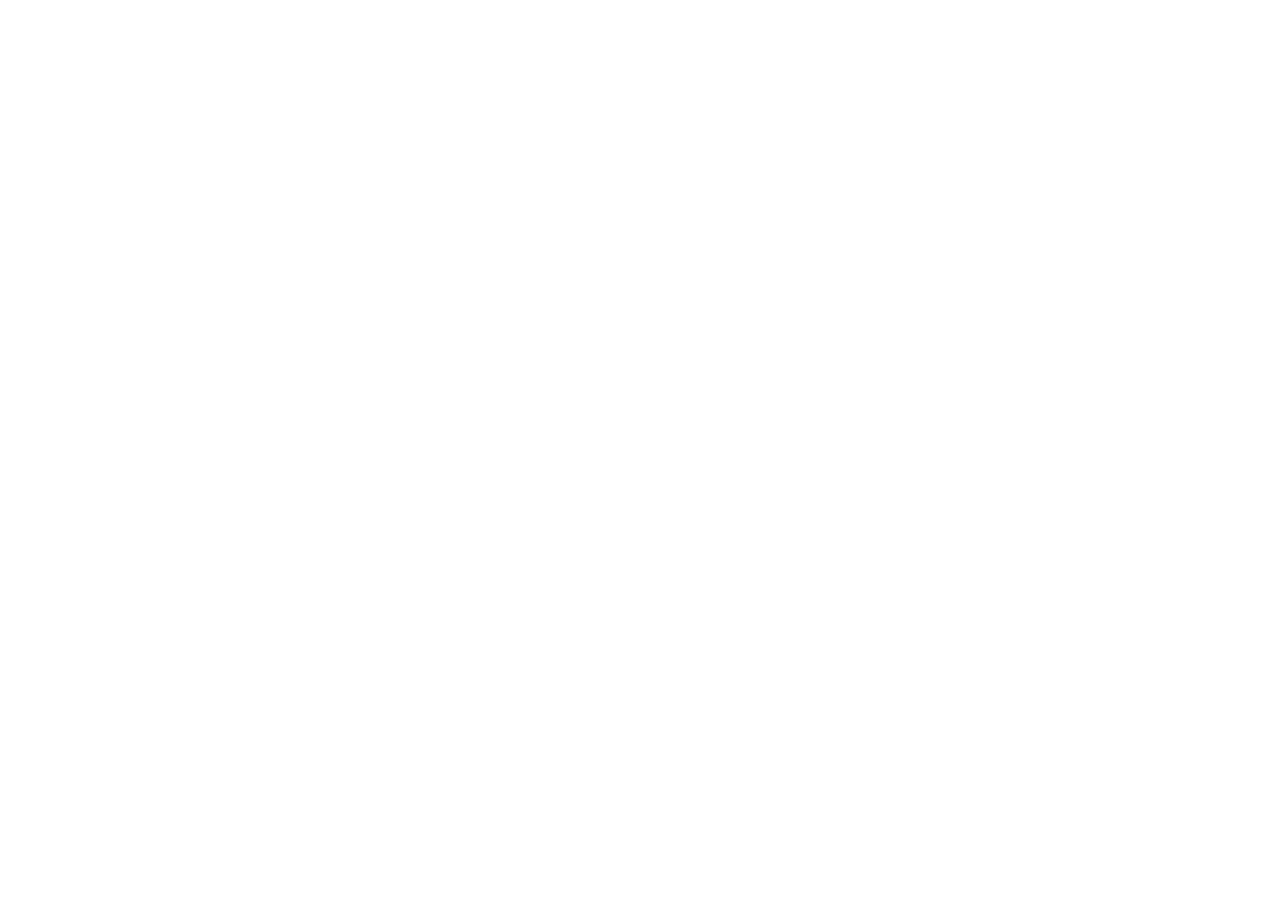
==== index.html @ d0b58230 "积分商城首页" ====
<!DOCTYPE html>
<html lang="en">

<head>
    <meta charset="UTF-8">
    <meta name="viewport" content="width=device-width,initial-scale=1,minimum-scale=1,maximum-scale=1,user-scalable=no" />
    <meta http-equiv="X-UA-Compatible" content="ie=edge">
    <link rel="stylesheet" href="css/common.css">
    <link rel="stylesheet" href="css/swiper.min.css">
    <link rel="stylesheet" href="css/index.css">
    <script src="js/common.js"></script>
    <script src="js/jquery-1.11.2.min.js"></script>
    <script src="js/swiper.min.js"></script>
    <title>积分商城</title>
</head>

<body style="visibility:hidden;">
    <!-- banner -->
    <div id="banner" class="swiper-container">
        <div class="swiper-wrapper">
            <div class="swiper-slide">
                <img src="imgs/banner.jpg" />
            </div>
            <div class="swiper-slide">
                <img src="imgs/banner.jpg" />
            </div>
            <div class="swiper-slide">
                <img src="imgs/banner.jpg" />
            </div>
        </div>
        <div class="swiper-pagination"></div>
    </div>
    <!-- 导航 -->
    <div class="top-nav">
        <div class="top-nav-wrap">
            <div class="top-nav-item active" action="all-goods-box">
                <img src="imgs/nav-icon1.png" alt="">
                <span>所有商品</span>
            </div>
            <div class="top-nav-item" action="activity-zone">
                <img src="imgs/nav-icon2.png" alt="">
                <span>活动专区</span>
            </div>
            <div class="top-nav-item">
                <img src="imgs/nav-icon3.png" alt="">
                <span>官方定制</span>
            </div>
            <div class="top-nav-item">
                <img src="imgs/nav-icon4.png" alt="">
                <span>积分查询</span>
            </div>
            <div class="top-nav-item">
                <img src="imgs/nav-icon4.png" alt="">
                <span>每日签到</span>
            </div>
        </div>
    </div>


    <!-- 活动专区 -->
    <div class="activity-zone nav-action">
        <!-- 活动资讯 -->
        <div class="activity-info integral-shadow">
            <img src="imgs/text.png" alt="" class="activity-left">
            <div class="activity-right">
                <div class="activity-right-item">
                    <div class="right-item-title">活动预告</div>
                    <span>350积分秒杀预告来啦!!！积分兑豪礼...350积分秒杀预告来啦!!！积分兑豪礼...</span>
                </div>
                <div class="activity-right-item">
                    <div class="right-item-title">商品资讯</div>
                    <span>350积分秒杀预告来啦!!！积分兑豪礼...350积分秒杀预告来啦!!！积分兑豪礼...</span>
                </div>
            </div>
        </div>

        <!-- 秒杀 -->
        <div class="seconds-kill integral-shadow">
            <div class="kill-top integral-shadow">
                <img src="imgs/nav-bg.png" alt="">
                <div class="seconds-box">
                    距结束
                    <div class="hour time">09</div>
                    <div>:</div>
                    <div class="minutes time">54</div>
                    <div>:</div>
                    <div class="seconds time">14</div>
                </div>
                <div class="kill-goods-box">
                    <div class="kill-goods-img">
                        <img src="imgs/modal_goods.png" alt="">
                    </div>
                    <div class="kill-goods-info">
                        <p>peacock保温杯</p>
                        <p>350积分限时秒杀</p>
                    </div>
                    <div class="go-detail">查看详情</div>
                </div>
            </div>
            <div class="kill-bot">
                <div class="kill-bot-item">
                    <div class="kill-bot-item-top">
                        <img src="imgs/img1.png" alt="">
                    </div>
                    <div class="kill-bot-item-bot">
                        <p>便携式车载吸尘器载吸尘器</p>
                        <div class="need-integral">
                            <span>390积分</span>
                            <span class="line-through">2880积分</span>
                        </div>
                    </div>
                </div>
                <div class="kill-bot-item">
                    <div class="kill-bot-item-top">
                        <img src="imgs/img1.png" alt="">
                    </div>
                    <div class="kill-bot-item-bot">
                        <p>便携式</p>
                        <div class="need-integral">
                            <span>390积分</span>
                            <span class="line-through">2880积分</span>
                        </div>
                    </div>
                </div>
                <div class="kill-bot-item">
                    <div class="kill-bot-item-top">
                        <img src="imgs/img1.png" alt="">
                    </div>
                    <div class="kill-bot-item-bot">
                        <p>吸尘器载吸</p>
                        <div class="need-integral">
                            <span>39积分</span>
                            <span class="line-through">2880积分</span>
                        </div>
                    </div>
                </div>
            </div>
        </div>

        <!-- 热卖 -->
        <div class="hot-sell integral-shadow">
            <div class="hot-big-item">
                <img src="imgs/hot.png" alt="" class="hot-sign">
                <p class="good-name">便携式车载吸尘器</p>
                <p class="good-worth">390积分</p>
                <img src="imgs/hot_img.png" alt="" class="good-img">
                <div class="go-detail">查看详情</div>
            </div>
            <div class="hot-small-item">
                <div class="small-item-left">
                    <p>PEACOCK保温杯</p>
                    <p>390积分</p>
                </div>
                <img src="imgs/img2.png" alt="" class="small-item-right">
            </div>
            <div class="hot-small-item">
                <div class="small-item-left">
                    <p>PEACOCK保温杯</p>
                    <p>390积分</p>
                </div>
                <img src="imgs/img2.png" alt="" class="small-item-right">
            </div>
            <div class="hot-small-item">
                <div class="small-item-left">
                    <p>PEACOCK保温杯</p>
                    <p>390积分</p>
                </div>
                <img src="imgs/img2.png" alt="" class="small-item-right">
            </div>
            <div class="hot-small-item">
                <div class="small-item-left">
                    <p>PEACOCK保温杯</p>
                    <p>390积分</p>
                </div>
                <img src="imgs/img2.png" alt="" class="small-item-right">
            </div>
        </div>

        <div class="no-more">已无更多</div>
    </div>

    <!-- 所有商品 -->
    <div class="all-goods-top-wrap">
        <div class="all-goods-top-box ">
            <div class="all-goods-top integral-shadow">
                <div class="go-select">
                    <span>兑换量</span>
                    <img src="imgs/select.png" alt="">
                    <div class="select-box">
                        <div class="select-item">兑换量</div>
                        <div class="select-item">积分</div>
                    </div>
                </div>
            </div>
        </div>
    </div>
    <div class="all-goods-box  nav-action">
        <div class="all-goods-wrap">
            <div class="all-goods-bottom ">
                <div class="all-good-cat-box">
                    <div class="cat-item active">全部商品</div>
                    <div class="cat-item">新用户有礼</div>
                    <div class="cat-item">官方定制</div>
                    <div class="cat-item">爆款推荐</div>
                    <div class="cat-item">车载必备</div>
                    <div class="cat-item">生活优选</div>
                    <div class="cat-item">数码装备</div>
                </div>
                <div class="all-goods">
                    <div class="goods-item">
                        <div class="goods-img">
                            <img src="imgs/hot_img.png" alt="">
                        </div>
                        <div class="goods-info">
                            <p class="goods-name">便携式车载吸尘器</p>
                            <p class="goods-integral-need">390积分</p>
                        </div>
                    </div>
                    <div class="goods-item">
                        <div class="goods-img">
                            <img src="imgs/hot_img.png" alt="">
                        </div>
                        <div class="goods-info">
                            <p class="goods-name">便携式车载吸尘器</p>
                            <p class="goods-integral-need">390积分</p>
                        </div>
                    </div>
                    <div class="goods-item">
                        <div class="goods-img">
                            <img src="imgs/hot_img.png" alt="">
                        </div>
                        <div class="goods-info">
                            <p class="goods-name">便携式车载吸尘器</p>
                            <p class="goods-integral-need">390积分</p>
                        </div>
                    </div>
                    <div class="goods-item">
                        <div class="goods-img">
                            <img src="imgs/hot_img.png" alt="">
                        </div>
                        <div class="goods-info">
                            <p class="goods-name">便携式车载吸尘器</p>
                            <p class="goods-integral-need">390积分</p>
                        </div>
                    </div>
                    <div class="goods-item">
                        <div class="goods-img">
                            <img src="imgs/hot_img.png" alt="">
                        </div>
                        <div class="goods-info">
                            <p class="goods-name">便携式车载吸尘器</p>
                            <p class="goods-integral-need">390积分</p>
                        </div>
                    </div>
                    <div class="goods-item">
                            <div class="goods-img">
                                <img src="imgs/hot_img.png" alt="">
                            </div>
                            <div class="goods-info">
                                <p class="goods-name">便携式车载吸尘器</p>
                                <p class="goods-integral-need">390积分</p>
                            </div>
                    </div>
                    <div class="goods-item">
                        <div class="goods-img">
                            <img src="imgs/hot_img.png" alt="">
                        </div>
                        <div class="goods-info">
                            <p class="goods-name">便携式车载吸尘器</p>
                            <p class="goods-integral-need">390积分</p>
                        </div>
                    </div>
                    <div class="goods-item">
                        <div class="goods-img">
                            <img src="imgs/hot_img.png" alt="">
                        </div>
                        <div class="goods-info">
                            <p class="goods-name">便携式车载吸尘器</p>
                            <p class="goods-integral-need">390积分</p>
                        </div>
                    </div>
                    <div class="goods-item">
                        <div class="goods-img">
                            <img src="imgs/hot_img.png" alt="">
                        </div>
                        <div class="goods-info">
                            <p class="goods-name">便携式车载吸尘器</p>
                            <p class="goods-integral-need">390积分</p>
                        </div>
                    </div>
                    <div class="goods-item">
                        <div class="goods-img">
                            <img src="imgs/hot_img.png" alt="">
                        </div>
                        <div class="goods-info">
                            <p class="goods-name">便携式车载吸尘器</p>
                            <p class="goods-integral-need">390积分</p>
                        </div>
                    </div>
                    <div class="goods-item">
                            <div class="goods-img">
                                <img src="imgs/hot_img.png" alt="">
                            </div>
                            <div class="goods-info">
                                <p class="goods-name">便携式车载吸尘器</p>
                                <p class="goods-integral-need">390积分</p>
                            </div>
                        </div>
                </div>
            </div>
        </div>
        <div class="no-more">已无更多</div>
    </div>

    <!-- 底部导航 -->
    <div class="new-foot">
        <div class="foot-item active">
            <img src="imgs/footer-icon1-active.png" alt="">
            <span>首页</span>
        </div>
        <div class="foot-item">
            <img src="imgs/footer-icon2.png" alt="">
            <span>卡券</span>
        </div>
        <div class="foot-item">
            <img src="imgs/footer-icon3.png" alt="">
            <span>购物车</span>
            <div class="item-num">29</div>
        </div>
        <div class="foot-item">
            <img src="imgs/footer-icon4.png" alt="">
            <span>订单</span>
            <div class="item-num">6</div>
        </div>
    </div>

    <!-- 商品弹层 -->
    <div class="goods-modal">
        <div class="modal-box">
            <img src="imgs/bg.jpg" alt="" class="modal-bg">
            <div class="modal-goods-box">
                <div class="goods-img">
                    <img src="imgs/modal_goods.png" alt="">
                </div>
                <div class="modal-goods-price-box">
                    <div class="real-price">
                        <img src="imgs/icon.png" alt="">
                        <span>390积分</span>
                    </div>
                    <div class="relative-price">参考价值：150元</div>
                </div>
                <div class="modal-goods-title">PEACOCK保温杯PEACOCK保温杯</div>
                <div class="modal-goods-desc">PEACOCK保温杯百年品牌，匠心制造。容量550ML。双 层真空，锁住温度24H保温；轻量杯身，约重200g。一键 开盖，方便开车运动时单手喝水。</div>
                <div class="modal-option">
                    <div class="option-item">加入购物车</div>
                    <div class="option-item">结算</div>
                </div>
            </div>
            <img src="imgs/close-btn.png" alt="" class="close">
        </div>
    </div>
</body>

</html>
<script>
    $(function () {


        var bannerSwiper = new Swiper('#banner', {
            autoplay: 3000,//可选选项，自动滑动
            pagination: '.swiper-pagination',
        });


        //顶部导航吸顶 
        window.onscroll = function () {
            var bannerHeight = $('#banner').height();
            var scr = document.body.scrollTop ? document.body : document.documentElement;
            var scrolls = scr.scrollTop;
            if (scrolls > bannerHeight) {
                $('.top-nav-wrap').css({'position':'fixed',backgroundColor:'#fcfcfc'});
                $('.all-goods-top-wrap .all-goods-top-box').css({position:'fixed',top:'1.7rem'});
                $('.all-good-cat-box').css({position:'fixed',top:'1.7rem'});
            } else {
                $('.top-nav-wrap').css({'position': 'absolute',backgroundColor:'transparent'});
                $('.all-goods-top-wrap .all-goods-top-box').css({position:'absolute',top:0});
                $('.all-good-cat-box').css({position:'absolute',top:'-0.7rem'});
            }
        }

        //点击头部导航
        $('.top-nav-wrap .top-nav-item').click(function () {
            var index = $(this).index();
            if (index<3){
                $('.top-nav-wrap .top-nav-item').removeClass('active');
                $(this).addClass('active');
                $(document).scrollTop(0);
            }
            if (index<1){
                $('.activity-zone').hide();
                $('.all-goods-box').show();
                $('.all-good-cat-box .cat-item').removeClass('active');
                $('.all-good-cat-box .cat-item').eq(0).addClass('active');
                $('.all-goods-top-wrap').show();
            } else if (index==1){
                $('.activity-zone').show();
                $('.all-goods-box').hide();
                $('.all-goods-top-wrap').hide();
            } else if (index==2){
                // $('.top-nav-wrap .top-nav-item').removeClass('active');
                // $(this).addClass('active');
                $('.activity-zone').hide();
                $('.all-goods-box').show();
                $('.all-goods-top-wrap').show();
                $('.all-good-cat-box .cat-item').removeClass('active');
                $('.all-good-cat-box .cat-item').eq(2).addClass('active');
            } else if (index==3) {
                alert('跳转积分')
            } else if (index==4){
                alert('跳转签到')
            }   
        })


        //活动专区-------------------------------------------------------------------------------------------------------
        //倒计时  结束日期2018/8/14 22:00:00
        var endTime = '2018/8/16 16:00:00';
        function getTime(d) {
            var date = d ? new Date(d) : new Date();
            var minseconds = date.getTime();
            return minseconds;
        }
        function countFormate(durtimes) {
            var day = Math.floor(durtimes / (3600 * 24));
            // durtimes = durtimes % (3600 * 24);
            var hour = Math.floor(durtimes / 3600);
            if (hour < 10) {
                hour = '0' + hour;
            }
            durtimes = durtimes % (3600);
            var minutes = Math.floor(durtimes / 60);
            if (minutes < 10) {
                minutes = '0' + minutes;
            }
            var second = durtimes % 60;
            if (second < 10) {
                second = '0' + second;
            }
            var counttext = "距结束<div class='hour time'>" + hour + "</div><div>:</div><div class='minutes time'>" + minutes + "</div><div>:</div><div class='seconds time'>" + second + "</div>"
            $('.seconds-box').html(counttext);
        }

        function countDown() {
            var endtimes = getTime(endTime);
            var nowtimes = getTime();
            var durtimes = Math.floor((endtimes - nowtimes) / 1000);
            countFormate(durtimes);
            var t = setInterval(function () {
                if (durtimes <= 0) {
                    clearInterval(t);
                    alert('活动已结束');
                }
                durtimes -= 1;
                countFormate(durtimes);
            }, 1000)
        }
        countDown();

        // 全部商品-------------------------------------------------------------------------------------------------------
        // 点击筛选
        var filter_flag = false;
        $('.go-select').click(function () {
            filter_flag = !filter_flag;
            if (filter_flag) {
                $('.select-box').show();
            } else {
                $('.select-box').hide();
            }
        })

        $('.select-box .select-item').click(function (e) {
            e.stopPropagation();
            var text = $(this).html();
            $('.go-select span').html(text);
            filter_flag = false;
            $('.select-box').hide();
        })
        $('.all-good-cat-box .cat-item').click(function(){
            $('.all-good-cat-box .cat-item').removeClass('active');
            $(this).addClass('active');
        })


        $('.goods-modal .close').click(function(){
            $('.goods-modal').hide();
        })

        // 点击商品
        $('.all-goods .goods-item').click(function(){
            $('.goods-modal').show();
        })

    })
</script>
---- css/index.css ----
.activity-zone .activity-info .activity-right .activity-right-item .right-item-title {
  position: relative;
}
.activity-zone .activity-info .activity-right .activity-right-item .right-item-title::before {
  content: "";
  pointer-events: none;
  /* 防止点击触发 */
  box-sizing: border-box;
  position: absolute;
  width: 200%;
  height: 200%;
  left: 0;
  top: 0;
  border: 1px solid #f86672;
  -webkit-transform-origin: left top;
  -webkit-transform: scale(0.5);
  transform-origin: left top;
  transform: scale(0.5);
  z-index: 999;
}
#banner {
  position: relative;
  height: 2.9rem;
  overflow: hidden;
}
#banner img {
  width: 100%;
}
.swiper-container-horizontal > .swiper-pagination {
  bottom: 5px;
}
.swiper-container-horizontal > .swiper-pagination .swiper-pagination-bullet {
  background-color: transparent;
  border: 1px solid #fff;
  width: 0.1rem;
  height: 0.1rem;
  border-radius: 50%;
}
.swiper-container-horizontal > .swiper-pagination .swiper-pagination-bullet-active {
  background-color: #fff;
}
.top-nav {
  overflow: hidden;
  height: 1.7rem;
  position: relative;
}
.top-nav .top-nav-wrap {
  position: absolute;
  top: 0;
  left: 0;
  width: 100%;
  height: 1.7rem;
  padding: 0 0.3rem;
  box-sizing: border-box;
  z-index: 1000;
}
.top-nav .top-nav-wrap .top-nav-item {
  width: 20%;
  height: 100%;
  float: left;
  display: flex;
  flex-direction: column;
  align-items: center;
  justify-content: center;
}
.top-nav .top-nav-wrap .top-nav-item img {
  width: 0.86rem;
  margin-bottom: 0.1rem;
}
.top-nav .top-nav-wrap .top-nav-item.active {
  color: #f7862e;
}
.activity-zone {
  padding: 0 0.3rem;
  display: none;
}
.activity-zone .activity-info {
  height: 1.28rem;
  padding: 0 0.3rem;
  background-color: #fff;
  display: flex;
  align-items: center;
}
.activity-zone .activity-info .activity-left {
  width: 0.6rem;
  flex-shrink: 0;
  margin-right: 0.2rem;
}
.activity-zone .activity-info .activity-right {
  flex-grow: 1;
  overflow: hidden;
  height: 1rem;
}
.activity-zone .activity-info .activity-right .activity-right-item {
  height: 0.5rem;
  display: flex;
  align-items: center;
}
.activity-zone .activity-info .activity-right .activity-right-item .right-item-title {
  flex-shrink: 0;
  height: 0.3rem;
  display: flex;
  align-items: center;
  padding: 0 0.15rem;
  color: #f86672;
  font-size: 0.2rem;
  margin-right: 0.3rem;
}
.activity-zone .activity-info .activity-right .activity-right-item .right-item-title::before {
  border-radius: 0.12rem;
}
.activity-zone .activity-info .activity-right .activity-right-item span {
  flex-grow: 1;
  overflow: hidden;
  text-overflow: ellipsis;
  white-space: nowrap;
  word-wrap: normal;
}
.activity-zone .seconds-kill {
  margin-top: 0.2rem;
  border-radius: 0.16rem 0.16rem 0 0;
  overflow: hidden;
  position: relative;
}
.activity-zone .seconds-kill .kill-top {
  position: relative;
}
.activity-zone .seconds-kill .kill-top img {
  display: block;
  width: 100%;
}
.activity-zone .seconds-kill .kill-top .seconds-box {
  position: absolute;
  width: 4rem;
  right: 0;
  top: 0;
  height: 0.6rem;
  background-color: rgba(0, 0, 0, 0.6);
  color: #fff;
  display: flex;
  align-items: center;
  justify-content: center;
  border-radius: 0 0 0 0.14rem;
  transform-origin: top right ;
  transform: scale(0.8);
}
.activity-zone .seconds-kill .kill-top .seconds-box .time {
  width: 0.4rem;
  height: 0.4rem;
  background-color: #fff;
  border-radius: 0.1rem;
  text-align: center;
  color: #333;
}
.activity-zone .seconds-kill .kill-top .seconds-box div {
  line-height: 0.42rem;
  margin-left: 0.2rem;
}
.activity-zone .seconds-kill .kill-top .kill-goods-box {
  position: absolute;
  top: 0;
  left: 0;
  width: 100%;
  height: 100%;
}
.activity-zone .seconds-kill .kill-top .kill-goods-box .kill-goods-img {
  margin-left: 0.7rem;
  width: 1.5rem;
}
.activity-zone .seconds-kill .kill-top .kill-goods-box .kill-goods-img img {
  width: 100%;
}
.activity-zone .seconds-kill .kill-top .kill-goods-box .kill-goods-info {
  position: absolute;
  top: 38%;
  left: 45%;
  color: #fff;
  font-size: 0.24rem;
}
.activity-zone .seconds-kill .kill-top .kill-goods-box .kill-goods-info p:first-child {
  font-size: 0.32rem;
  margin-bottom: 0.01rem;
}
.activity-zone .seconds-kill .kill-top .kill-goods-box .go-detail {
  font-size: 0.24rem;
  position: absolute;
  bottom: 0.2rem;
  right: 0.3rem;
  height: 0.4rem;
  line-height: 0.4rem;
  padding: 0 0.15rem;
  border-radius: 0.2rem;
  color: #729ddd;
  background-color: #fff;
}
.activity-zone .seconds-kill .kill-bot {
  overflow: hidden;
  background-color: #fff;
  padding-bottom: 0.3rem;
}
.activity-zone .seconds-kill .kill-bot .kill-bot-item {
  width: 33.333333%;
  float: left;
}
.activity-zone .seconds-kill .kill-bot .kill-bot-item .kill-bot-item-top {
  border-right: 1px solid #ebebeb;
  height: 0.84rem;
  margin: 0.5rem 0;
  display: flex;
  align-items: center;
  justify-content: center;
}
.activity-zone .seconds-kill .kill-bot .kill-bot-item .kill-bot-item-top img {
  width: 80%;
}
.activity-zone .seconds-kill .kill-bot .kill-bot-item .kill-bot-item-bot {
  padding-left: 0.2rem;
  overflow: hidden;
}
.activity-zone .seconds-kill .kill-bot .kill-bot-item .kill-bot-item-bot p {
  overflow: hidden;
  text-overflow: ellipsis;
  white-space: nowrap;
  word-wrap: normal;
}
.activity-zone .seconds-kill .kill-bot .kill-bot-item .kill-bot-item-bot .need-integral span:first-child {
  color: #f86672;
  font-size: 0.24rem;
}
.activity-zone .seconds-kill .kill-bot .kill-bot-item .kill-bot-item-bot .need-integral span:last-child {
  font-size: 0.2rem;
  color: #999999;
}
.activity-zone .seconds-kill .kill-bot .kill-bot-item:last-child .kill-bot-item-top {
  border: none;
}
.activity-zone .hot-sell {
  margin-top: 0.2rem;
  background-color: #fff;
  overflow: hidden;
}
.activity-zone .hot-sell .hot-big-item {
  height: 3.2rem;
  position: relative;
  float: left;
  width: 50%;
  border-right: 1px solid #ebebeb;
  border-bottom: 1px solid #ebebeb;
  box-sizing: border-box;
  display: flex;
  flex-direction: column;
  align-items: center;
  justify-content: center;
}
.activity-zone .hot-sell .hot-big-item .good-name {
  font-size: 0.26rem;
}
.activity-zone .hot-sell .hot-big-item .hot-sign {
  position: absolute;
  top: 0;
  left: 0;
  width: 0.6rem;
}
.activity-zone .hot-sell .hot-big-item .good-worth {
  margin-top: 0.1rem;
  color: #f86672;
}
.activity-zone .hot-sell .hot-big-item .good-img {
  margin-top: 0.15rem;
  width: 60%;
}
.activity-zone .hot-sell .hot-big-item .go-detail {
  margin-top: 0.15rem;
  height: 0.4rem ;
  padding: 0 0.2rem;
  color: #fff;
  background-color: #f7862e;
  border-radius: 0.2rem;
  font-size: 0.24rem;
  line-height: 0.4rem;
}
.activity-zone .hot-sell .hot-small-item {
  padding: 0.2rem;
  width: 50%;
  float: left;
  height: 1.6rem;
  box-sizing: border-box;
  border-bottom: 1px solid #ebebeb;
  position: relative;
}
.activity-zone .hot-sell .hot-small-item .small-item-left p:last-child {
  color: #f86672;
}
.activity-zone .hot-sell .hot-small-item .small-item-right {
  position: absolute;
  max-width: 50%;
  max-height: 80%;
  right: 0.2rem;
  bottom: 0.1rem;
}
.activity-zone .hot-sell .hot-small-item:last-child {
  border: none;
}
.activity-zone .hot-sell .hot-small-item:nth-last-child(2) {
  border: none;
  border-right: 1px solid #ebebeb;
}
.all-goods-top-wrap {
  position: relative;
  height: 0.7rem;
}
.all-goods-top-wrap .all-goods-top-box {
  position: absolute;
  width: 100%;
  top: 0;
  left: 0;
  box-sizing: border-box;
  height: 0.7rem;
  padding: 0 0.3rem;
  z-index: 1000;
}
.all-goods-top-wrap .all-goods-top-box .all-goods-top {
  position: relative;
  height: 100%;
  background-color: #f7862e;
}
.all-goods-top-wrap .all-goods-top-box .all-goods-top .go-select {
  position: absolute;
  top: 0;
  right: 0;
  height: 100%;
  width: 1.5rem;
  color: #fff;
  display: flex;
  align-items: center;
  justify-content: center;
}
.all-goods-top-wrap .all-goods-top-box .all-goods-top .go-select img {
  width: 0.3rem;
  margin-left: 0.15rem;
}
.all-goods-top-wrap .all-goods-top-box .all-goods-top .go-select .select-box {
  display: none;
  position: absolute;
  top: 100%;
  left: 0;
  z-index: 99;
  width: 100%;
}
.all-goods-top-wrap .all-goods-top-box .all-goods-top .go-select .select-box .select-item {
  height: 0.7rem;
  text-align: center;
  line-height: 0.7rem;
  background-color: #f7862e;
  border-top: 1px solid #fff;
}
.all-goods-box {
  padding: 0 0.3rem;
  position: relative;
}
.all-goods-box .all-goods-bottom:after {
  content: '';
  display: block;
  width: 100%;
  height: 0;
  clear: both;
}
.all-goods-box .all-goods-bottom .all-good-cat-box {
  position: absolute;
  width: 1.54rem;
  top: -0.7rem;
  left: 0.3rem;
  z-index: 1001;
  background-color: #fff;
}
.all-goods-box .all-goods-bottom .all-good-cat-box .cat-item {
  width: 100%;
  height: 0.7rem;
  box-sizing: border-box;
  border-bottom: 1px solid #ebebeb;
  border-left: 1px solid #ebebeb;
  border-right: 1px solid #ebebeb;
  text-align: center;
  line-height: 0.7rem;
  background-color: #fff;
  color: #333;
}
.all-goods-box .all-goods-bottom .all-good-cat-box .cat-item:first-child {
  box-shadow: 0 0 6px 1px rgba(0, 0, 0, 0.1);
}
.all-goods-box .all-goods-bottom .all-good-cat-box .cat-item.active {
  border-left: none;
  border-color: rgba(0, 0, 0, 0.1);
  background-color: #f7862e;
  color: #fff;
}
.all-goods-box .all-goods-bottom .all-goods {
  width: 5.36rem;
  float: right;
  border-left: 1px solid #ebebeb;
}
.all-goods-box .all-goods-bottom .all-goods .goods-item {
  float: left;
  height: 2.36rem;
  width: 50%;
  box-sizing: border-box;
  border-right: 1px solid #ebebeb;
  border-bottom: 1px solid #ebebeb;
  display: flex;
  flex-direction: column;
  justify-content: space-between;
}
.all-goods-box .all-goods-bottom .all-goods .goods-item .goods-img {
  flex-grow: 1;
  display: flex;
  align-items: center;
  justify-content: center;
}
.all-goods-box .all-goods-bottom .all-goods .goods-item .goods-img img {
  width: 70%;
}
.all-goods-box .all-goods-bottom .all-goods .goods-item .goods-info {
  padding: 0 0.2rem 0.1rem;
}
.all-goods-box .all-goods-bottom .all-goods .goods-item .goods-info .goods-name {
  margin: 0.1rem 0 0.05rem;
}
.all-goods-box .all-goods-bottom .all-goods .goods-item .goods-info .goods-integral-need {
  color: #f86672;
}
.new-foot {
  position: fixed;
  bottom: 0;
  left: 0;
  width: 100%;
  box-sizing: border-box;
  height: 0.98rem;
  padding: 0 0.4rem;
  background-color: #000;
  color: #fff;
  display: flex;
  justify-content: space-between;
}
.new-foot .foot-item {
  display: flex;
  flex-direction: column;
  align-items: center;
  justify-content: center;
  position: relative;
}
.new-foot .foot-item img {
  width: 0.5rem;
}
.new-foot .foot-item span {
  font-size: 0.24rem;
  line-height: 0.24rem;
}
.new-foot .foot-item .item-num {
  position: absolute;
  right: -0.35rem;
  top: 0rem;
  background-color: #f86672;
  color: #fff;
  padding: 0 0.15rem;
  height: 0.4rem;
  line-height: 0.4rem;
  font-size: 0.26rem;
  border-radius: 0.18rem;
  transform: scale(0.8);
}
.new-foot .foot-item.active {
  color: #f7862e;
}
.goods-modal {
  position: fixed;
  top: 0;
  left: 0;
  width: 100%;
  height: 100%;
  background-color: rgba(0, 0, 0, 0.7);
  z-index: 1002;
  display: none;
}
.goods-modal .modal-box {
  position: absolute;
  top: 50%;
  left: 50%;
  transform: translate(-50%, -50%);
  width: 90%;
}
.goods-modal .modal-box .modal-bg {
  width: 100%;
  display: block;
  border-radius: 0.16rem;
}
.goods-modal .modal-box .modal-goods-box {
  position: absolute;
  top: 0;
  left: 0;
  width: 100%;
  height: 100%;
}
.goods-modal .modal-box .modal-goods-box .goods-img {
  height: 4rem;
  display: flex;
  align-items: center;
  justify-content: center;
}
.goods-modal .modal-box .modal-goods-box .goods-img img {
  width: 50%;
  max-width: 4rem;
}
.goods-modal .modal-box .modal-goods-box .modal-goods-price-box {
  padding: 0 0.3rem;
  display: flex;
  justify-content: space-between;
  align-items: flex-end;
}
.goods-modal .modal-box .modal-goods-box .modal-goods-price-box .real-price {
  display: flex;
  align-items: center;
}
.goods-modal .modal-box .modal-goods-box .modal-goods-price-box .real-price img {
  width: 0.3rem;
  display: block;
  margin-right: 0.1rem;
}
.goods-modal .modal-box .modal-goods-box .modal-goods-price-box .real-price span {
  font-size: 0.3rem;
  font-weight: bold;
  color: #f86672;
  line-height: 0.34rem;
}
.goods-modal .modal-box .modal-goods-box .modal-goods-price-box .relative-price {
  color: #999999;
  font-size: 0.24rem;
}
.goods-modal .modal-box .modal-goods-box .modal-goods-title {
  padding: 0.15rem 0.3rem;
  border-bottom: 1px solid #cbd7e2;
}
.goods-modal .modal-box .modal-goods-box .modal-goods-desc {
  padding: 0.15rem 0.3rem 0;
  font-size: 0.24rem;
  text-align: justify;
  line-height: 0.4rem;
}
.goods-modal .modal-box .modal-goods-box .modal-option {
  position: absolute;
  width: 100%;
  box-sizing: border-box;
  bottom: 1rem;
  padding: 0 0.3rem;
  display: flex;
  justify-content: space-between;
}
.goods-modal .modal-box .modal-goods-box .modal-option .option-item {
  height: 0.62rem;
  width: 43%;
  background-color: #f7862e;
  color: #fff;
  font-size: 0.3rem;
  text-align: center;
  line-height: 0.62rem;
  border-radius: 0.14rem;
}
.goods-modal .modal-box .close {
  position: absolute;
  bottom: -0.8rem;
  left: 50%;
  width: 0.5rem;
  margin-left: -0.25rem;
}
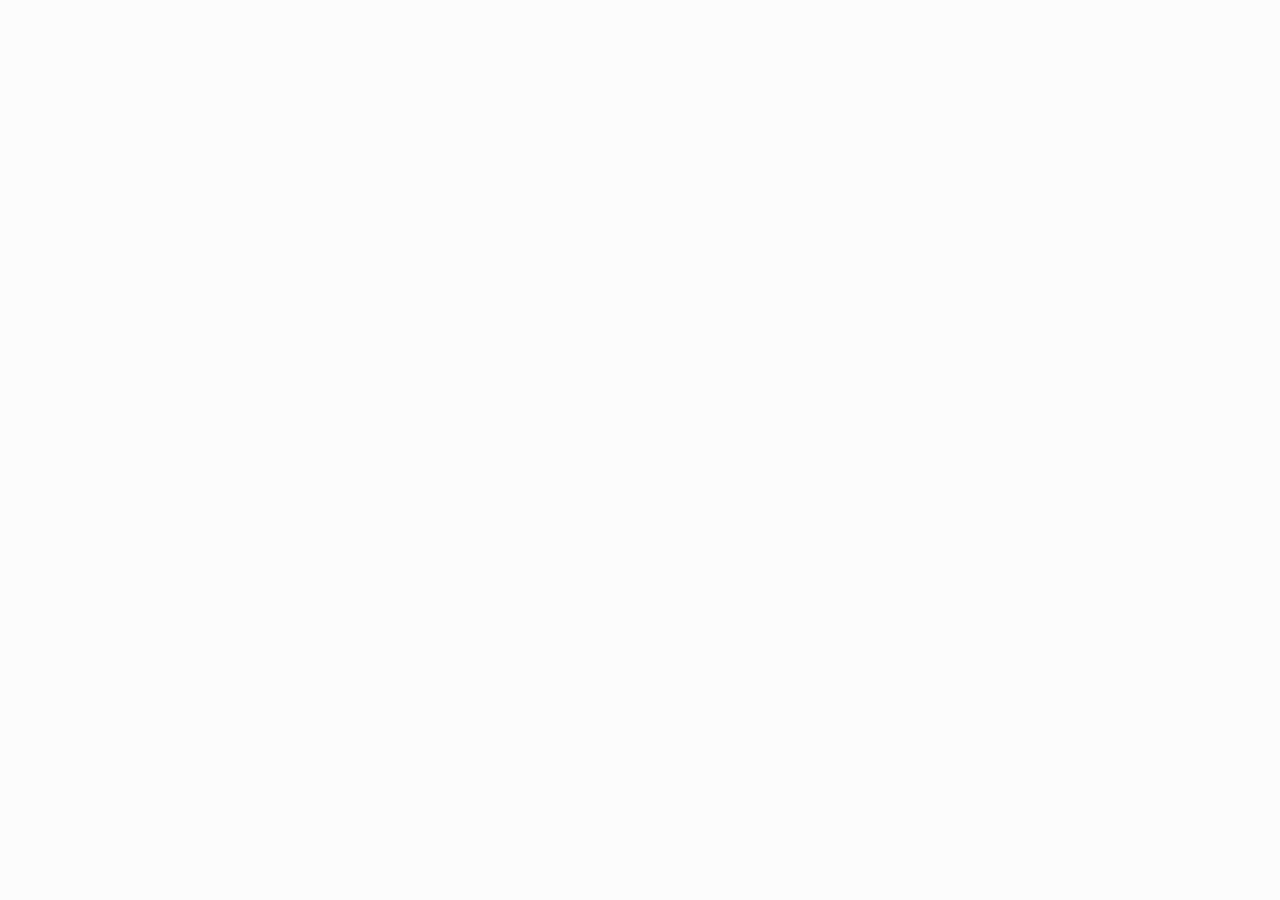
==== commit ecb09d3c: "首页拖拽" ====
--- a/index.html
+++ b/index.html
@@ -33,11 +33,11 @@
     <!-- 导航 -->
     <div class="top-nav">
         <div class="top-nav-wrap">
-            <div class="top-nav-item active" action="all-goods-box">
+            <div class="top-nav-item" action="all-goods-box">
                 <img src="imgs/nav-icon1.png" alt="">
                 <span>所有商品</span>
             </div>
-            <div class="top-nav-item" action="activity-zone">
+            <div class="top-nav-item active" action="activity-zone">
                 <img src="imgs/nav-icon2.png" alt="">
                 <span>活动专区</span>
             </div>
@@ -63,13 +63,31 @@
         <div class="activity-info integral-shadow">
             <img src="imgs/text.png" alt="" class="activity-left">
             <div class="activity-right">
-                <div class="activity-right-item">
-                    <div class="right-item-title">活动预告</div>
-                    <span>350积分秒杀预告来啦!!！积分兑豪礼...350积分秒杀预告来啦!!！积分兑豪礼...</span>
-                </div>
-                <div class="activity-right-item">
-                    <div class="right-item-title">商品资讯</div>
-                    <span>350积分秒杀预告来啦!!！积分兑豪礼...350积分秒杀预告来啦!!！积分兑豪礼...</span>
+                <div class="active-right-wrap">
+                    <div class="activity-right-item">
+                        <div class="right-item-title">活动预告</div>
+                        <span>1-350积分秒杀预告来啦!!！积分兑豪礼...350积分秒杀预告来啦!!！积分兑豪礼...</span>
+                    </div>
+                    <div class="activity-right-item">
+                        <div class="right-item-title">商品资讯</div>
+                        <span>2-350积分秒杀预告来啦!!！积分兑豪礼...350积分秒杀预告来啦!!！积分兑豪礼...</span>
+                    </div>
+                    <div class="activity-right-item">
+                        <div class="right-item-title">活动预告</div>
+                        <span>3-350积分秒杀预告来啦!!！积分兑豪礼...350积分秒杀预告来啦!!！积分兑豪礼...</span>
+                    </div>
+                    <div class="activity-right-item">
+                        <div class="right-item-title">商品资讯</div>
+                        <span>4-350积分秒杀预告来啦!!！积分兑豪礼...350积分秒杀预告来啦!!！积分兑豪礼...</span>
+                    </div>
+                    <div class="activity-right-item">
+                        <div class="right-item-title">活动预告</div>
+                        <span>5-350积分秒杀预告来啦!!！积分兑豪礼...350积分秒杀预告来啦!!！积分兑豪礼...</span>
+                    </div>
+                    <div class="activity-right-item">
+                        <div class="right-item-title">商品资讯</div>
+                        <span>6-350积分秒杀预告来啦!!！积分兑豪礼...350积分秒杀预告来啦!!！积分兑豪礼...</span>
+                    </div>
                 </div>
             </div>
         </div>
@@ -139,35 +157,35 @@
 
         <!-- 热卖 -->
         <div class="hot-sell integral-shadow">
-            <div class="hot-big-item">
+            <div class="hot-big-item hot-item">
                 <img src="imgs/hot.png" alt="" class="hot-sign">
                 <p class="good-name">便携式车载吸尘器</p>
                 <p class="good-worth">390积分</p>
                 <img src="imgs/hot_img.png" alt="" class="good-img">
                 <div class="go-detail">查看详情</div>
             </div>
-            <div class="hot-small-item">
+            <div class="hot-small-item hot-item">
                 <div class="small-item-left">
                     <p>PEACOCK保温杯</p>
                     <p>390积分</p>
                 </div>
                 <img src="imgs/img2.png" alt="" class="small-item-right">
             </div>
-            <div class="hot-small-item">
+            <div class="hot-small-item hot-item">
                 <div class="small-item-left">
                     <p>PEACOCK保温杯</p>
                     <p>390积分</p>
                 </div>
                 <img src="imgs/img2.png" alt="" class="small-item-right">
             </div>
-            <div class="hot-small-item">
+            <div class="hot-small-item hot-item">
                 <div class="small-item-left">
                     <p>PEACOCK保温杯</p>
                     <p>390积分</p>
                 </div>
                 <img src="imgs/img2.png" alt="" class="small-item-right">
             </div>
-            <div class="hot-small-item">
+            <div class="hot-small-item hot-item">
                 <div class="small-item-left">
                     <p>PEACOCK保温杯</p>
                     <p>390积分</p>
@@ -212,7 +230,7 @@
                             <img src="imgs/hot_img.png" alt="">
                         </div>
                         <div class="goods-info">
-                            <p class="goods-name">便携式车载吸尘器</p>
+                            <p class="goods-name">便携式车载吸尘器便携式车载吸尘器</p>
                             <p class="goods-integral-need">390积分</p>
                         </div>
                     </div>
@@ -235,24 +253,15 @@
                         </div>
                     </div>
                     <div class="goods-item">
-                        <div class="goods-img">
-                            <img src="imgs/hot_img.png" alt="">
-                        </div>
-                        <div class="goods-info">
-                            <p class="goods-name">便携式车载吸尘器</p>
-                            <p class="goods-integral-need">390积分</p>
-                        </div>
-                    </div>
-                    <div class="goods-item">
-                        <div class="goods-img">
-                            <img src="imgs/hot_img.png" alt="">
-                        </div>
-                        <div class="goods-info">
-                            <p class="goods-name">便携式车载吸尘器</p>
-                            <p class="goods-integral-need">390积分</p>
-                        </div>
-                    </div>
-                    <div class="goods-item">
+                            <div class="goods-img">
+                                <img src="imgs/hot_img.png" alt="">
+                            </div>
+                            <div class="goods-info">
+                                <p class="goods-name">便携式车载吸尘器便携式车载吸尘器</p>
+                                <p class="goods-integral-need">390积分</p>
+                            </div>
+                        </div>
+                        <div class="goods-item">
                             <div class="goods-img">
                                 <img src="imgs/hot_img.png" alt="">
                             </div>
@@ -260,44 +269,8 @@
                                 <p class="goods-name">便携式车载吸尘器</p>
                                 <p class="goods-integral-need">390积分</p>
                             </div>
-                    </div>
-                    <div class="goods-item">
-                        <div class="goods-img">
-                            <img src="imgs/hot_img.png" alt="">
-                        </div>
-                        <div class="goods-info">
-                            <p class="goods-name">便携式车载吸尘器</p>
-                            <p class="goods-integral-need">390积分</p>
-                        </div>
-                    </div>
-                    <div class="goods-item">
-                        <div class="goods-img">
-                            <img src="imgs/hot_img.png" alt="">
-                        </div>
-                        <div class="goods-info">
-                            <p class="goods-name">便携式车载吸尘器</p>
-                            <p class="goods-integral-need">390积分</p>
-                        </div>
-                    </div>
-                    <div class="goods-item">
-                        <div class="goods-img">
-                            <img src="imgs/hot_img.png" alt="">
-                        </div>
-                        <div class="goods-info">
-                            <p class="goods-name">便携式车载吸尘器</p>
-                            <p class="goods-integral-need">390积分</p>
-                        </div>
-                    </div>
-                    <div class="goods-item">
-                        <div class="goods-img">
-                            <img src="imgs/hot_img.png" alt="">
-                        </div>
-                        <div class="goods-info">
-                            <p class="goods-name">便携式车载吸尘器</p>
-                            <p class="goods-integral-need">390积分</p>
-                        </div>
-                    </div>
-                    <div class="goods-item">
+                        </div>
+                        <div class="goods-item">
                             <div class="goods-img">
                                 <img src="imgs/hot_img.png" alt="">
                             </div>
@@ -306,6 +279,34 @@
                                 <p class="goods-integral-need">390积分</p>
                             </div>
                         </div>
+                        <div class="goods-item">
+                                <div class="goods-img">
+                                    <img src="imgs/hot_img.png" alt="">
+                                </div>
+                                <div class="goods-info">
+                                    <p class="goods-name">便携式车载吸尘器便携式车载吸尘器</p>
+                                    <p class="goods-integral-need">390积分</p>
+                                </div>
+                            </div>
+                            <div class="goods-item">
+                                <div class="goods-img">
+                                    <img src="imgs/hot_img.png" alt="">
+                                </div>
+                                <div class="goods-info">
+                                    <p class="goods-name">便携式车载吸尘器</p>
+                                    <p class="goods-integral-need">390积分</p>
+                                </div>
+                            </div>
+                            <div class="goods-item">
+                                <div class="goods-img">
+                                    <img src="imgs/hot_img.png" alt="">
+                                </div>
+                                <div class="goods-info">
+                                    <p class="goods-name">便携式车载吸尘器</p>
+                                    <p class="goods-integral-need">390积分</p>
+                                </div>
+                            </div>
+                    
                 </div>
             </div>
         </div>
@@ -359,6 +360,9 @@
             <img src="imgs/close-btn.png" alt="" class="close">
         </div>
     </div>
+    <div  class="go-tree">
+        <img src="imgs/tree.png" alt="">
+    </div>
 </body>
 
 </html>
@@ -371,10 +375,10 @@
             pagination: '.swiper-pagination',
         });
 
-
         //顶部导航吸顶 
         window.onscroll = function () {
             var bannerHeight = $('#banner').height();
+            var topNavHeight = $('.top-nav').height();
             var scr = document.body.scrollTop ? document.body : document.documentElement;
             var scrolls = scr.scrollTop;
             if (scrolls > bannerHeight) {
@@ -423,8 +427,28 @@
 
 
         //活动专区-------------------------------------------------------------------------------------------------------
-        //倒计时  结束日期2018/8/14 22:00:00
-        var endTime = '2018/8/16 16:00:00';
+        //活动专区轮播
+        function activeSwiper(){
+            var all_nums = $(".active-right-wrap .activity-right-item").length;
+            $(".active-right-wrap").height(all_nums/2 + 'rem');
+            if (all_nums>2){
+                setInterval(move,3000);
+            }
+        }
+        function move(){
+            $(".active-right-wrap").animate({top:'-0.5rem'},200,'swing',function(){
+                $(".active-right-wrap").css({top:0})
+                var indexbox = $(".active-right-wrap .activity-right-item").eq(0);
+                $(".active-right-wrap .activity-right-item:first").remove();
+                $(".active-right-wrap").append(indexbox);
+                // $(".active-right-wrap .activity-right-item").append(indexbox);
+            }); 
+        }
+        activeSwiper();
+
+
+        //倒计时  结束日期2018/8/21 22:00:00
+        var endTime = '2018/8/30 16:00:00';
         function getTime(d) {
             var date = d ? new Date(d) : new Date();
             var minseconds = date.getTime();
@@ -500,5 +524,54 @@
             $('.goods-modal').show();
         })
 
+        $('.kill-bot .kill-bot-item').click(function(){
+            $('.goods-modal').show();
+        })
+        $('.hot-sell .hot-item').click(function(){
+            $('.goods-modal').show();
+        })
+
+        var treebtn = document.querySelector('.go-tree');
+        var sx = 0;
+        var sy = 0
+        var sR =  0;
+        var sB =  0;
+        var btnWidth = 0;
+        var btnHeight = 0;
+        var sceenWidth = document.documentElement.clientWidth;
+        var sceenHeight = document.documentElement.clientHeight;
+        treebtn.ontouchstart = function(e){
+            btnWidth = $(this).width();
+            btnHeight = $(this).height();
+            sx = e.touches[0].pageX;
+            sy = e.touches[0].pageY;
+            sR =  $(this).css('right').split('px')[0];
+            sB =  $(this).css('bottom').split('px')[0];
+        }
+        treebtn.ontouchmove = function(e){
+            e.preventDefault();
+            var mx = e.touches[0].pageX;
+            var my = e.touches[0].pageY;
+            var durx = mx - sx;
+            var dury = my - sy;
+            var lR = sR-durx;
+            var lB = sB-dury;
+            if (sR-durx<0) {
+                lR = 0;
+            }
+            if (sB-dury<0){
+                lB = 0;
+            }
+            if (lR>=sceenWidth-btnWidth) {
+                lR = sceenWidth-btnWidth;
+            }
+            if (lB>=sceenHeight-btnHeight) {
+                lB=sceenHeight-btnHeight
+            }
+            $(this).css({'right':lR+'px',bottom:lB+'px'});
+        }
+        $('.go-tree').click(function(){
+            location.href = 'http://www.baidu.com'
+        })
     })
 </script>--- a/css/common.css
+++ b/css/common.css
@@ -0,0 +1,106 @@
+body,form,input,textarea,select,option,ul,
+ol,li,dt,dd,p,pre,h1,h2,h3,h4,h5,h6{
+	margin:0;
+	padding:0;
+	list-style: none;
+}
+img{
+	border:none;
+}
+a{
+	text-decoration:none;
+}
+
+input{
+	outline: none;
+	border:none;
+}
+
+::placeholder{
+	color:#999999;
+}
+
+body{
+	font-family:"Microsoft YaHei", SimHei, helvetica, arial, verdana, tahoma, sans-serif;
+	font-size:0.26rem;
+	background-color: #fcfcfc;
+	color:#333;
+}
+.weixin-toast{
+	position: fixed;
+	top:50%;
+	left: 50%;
+	transform: translate(-50%,-50%);
+	max-width: 60%;
+	padding:0.2rem 0.5rem;
+	background-color: rgba(0, 0, 0, 0.7);
+	color:#fff;
+	font-size:0.28rem;
+	line-height: 0.4rem;
+	z-index: 999999;
+	border-radius:0.12rem;
+	text-align: justify;
+}
+
+
+.line-through{
+	text-decoration: line-through;
+}
+
+
+.integral-shadow{
+	box-shadow: 0 0 6px 1px rgba(0,0,0,0.1);
+}
+
+.no-more{
+	height: 0.8rem;
+	line-height: 0.8rem;
+	text-align: center;
+	margin-bottom:0.98rem;
+}
+
+/* 底部导航 */
+
+.new-foot {
+	position: fixed;
+	bottom: 0;
+	left: 0;
+	width: 100%;
+	box-sizing: border-box;
+	height: 0.98rem;
+	padding: 0 0.4rem;
+	background-color: #000;
+	color: #fff;
+	display: flex;
+	justify-content: space-between;
+  }
+  .new-foot .foot-item {
+	display: flex;
+	flex-direction: column;
+	align-items: center;
+	justify-content: center;
+	position: relative;
+  }
+  .new-foot .foot-item img {
+	width: 0.5rem;
+  }
+  .new-foot .foot-item span {
+	font-size: 0.24rem;
+	line-height: 0.24rem;
+  }
+  .new-foot .foot-item .item-num {
+	position: absolute;
+	right: -0.35rem;
+	top: 0rem;
+	background-color: #f86672;
+	color: #fff;
+	padding: 0 0.15rem;
+	height: 0.4rem;
+	line-height: 0.4rem;
+	font-size: 0.26rem;
+	border-radius: 0.18rem;
+	transform: scale(0.8);
+  }
+  .new-foot .foot-item.active {
+	color: #f7862e;
+  }
--- a/css/index.css
+++ b/css/index.css
@@ -72,7 +72,6 @@
 }
 .activity-zone {
   padding: 0 0.3rem;
-  display: none;
 }
 .activity-zone .activity-info {
   height: 1.28rem;
@@ -87,9 +86,16 @@
   margin-right: 0.2rem;
 }
 .activity-zone .activity-info .activity-right {
+  position: relative;
   flex-grow: 1;
   overflow: hidden;
   height: 1rem;
+}
+.activity-zone .activity-info .activity-right .active-right-wrap {
+  position: absolute;
+  top: 0;
+  left: 0;
+  right: 0;
 }
 .activity-zone .activity-info .activity-right .activity-right-item {
   height: 0.5rem;
@@ -306,6 +312,7 @@
   border-right: 1px solid #ebebeb;
 }
 .all-goods-top-wrap {
+  display: none;
   position: relative;
   height: 0.7rem;
 }
@@ -355,6 +362,7 @@
   border-top: 1px solid #fff;
 }
 .all-goods-box {
+  display: none;
   padding: 0 0.3rem;
   position: relative;
 }
@@ -366,10 +374,12 @@
   clear: both;
 }
 .all-goods-box .all-goods-bottom .all-good-cat-box {
-  position: absolute;
+  position: fixed;
   width: 1.54rem;
-  top: -0.7rem;
+  top: 4.6rem;
   left: 0.3rem;
+  height: 13rem;
+  bottom: 0.98rem;
   z-index: 1001;
   background-color: #fff;
 }
@@ -424,6 +434,10 @@
 }
 .all-goods-box .all-goods-bottom .all-goods .goods-item .goods-info .goods-name {
   margin: 0.1rem 0 0.05rem;
+  overflow: hidden;
+  text-overflow: ellipsis;
+  white-space: nowrap;
+  word-wrap: normal;
 }
 .all-goods-box .all-goods-bottom .all-goods .goods-item .goods-info .goods-integral-need {
   color: #f86672;
@@ -571,3 +585,14 @@
   width: 0.5rem;
   margin-left: -0.25rem;
 }
+.go-tree {
+  position: fixed;
+  right: 0.5rem;
+  bottom: 2.5rem;
+  z-index: 1001;
+}
+.go-tree img {
+  display: block;
+  width: 1.2rem;
+  height: auto;
+}
